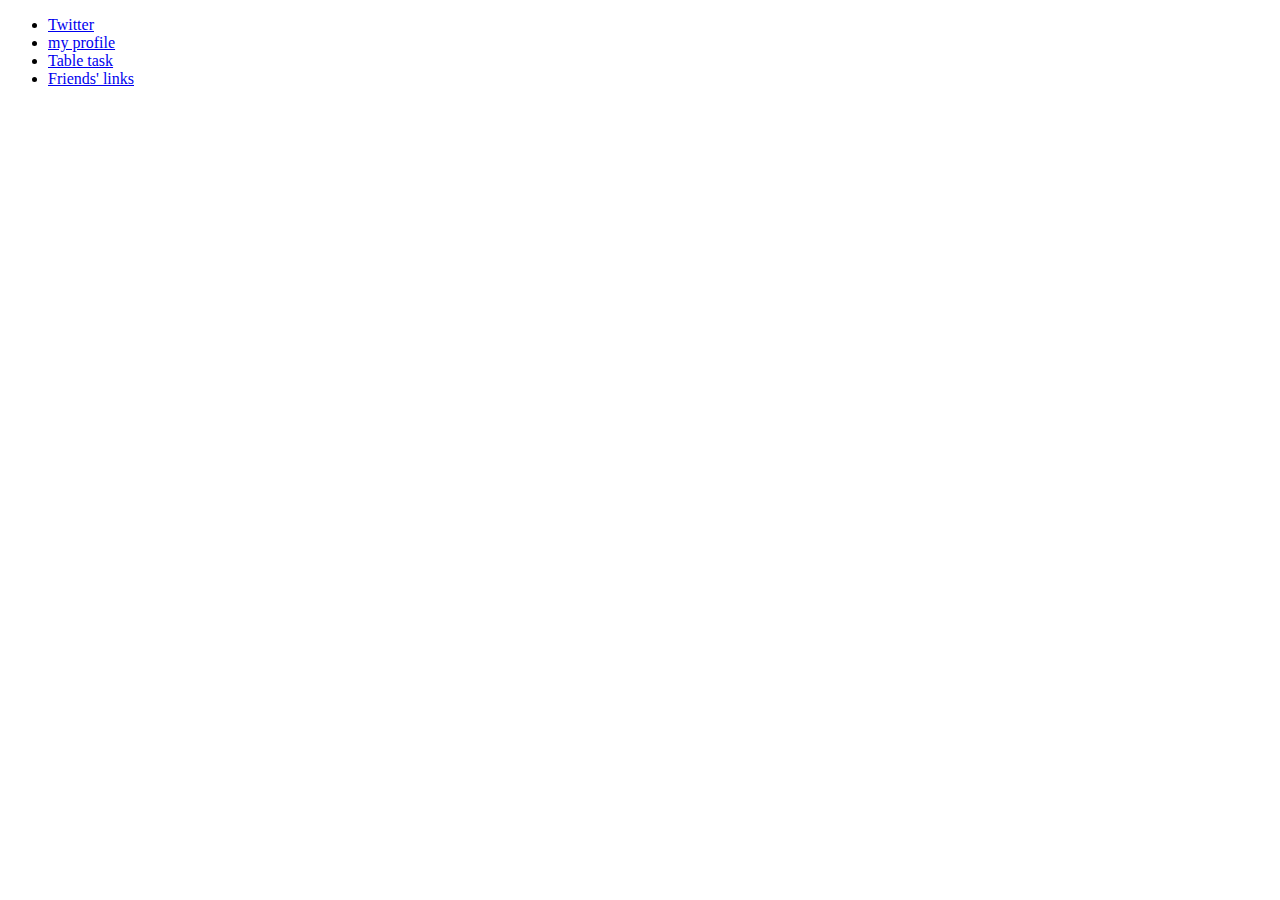
==== ETC CODING/index.html @ 96182cdf "work" ====
<!DOCTYPE html>
<html>
    <head>

        <title>ETC CLASS ASSIGNMENTS</title>
    </head>
    <body>


        <ul>
            <li> <a href ="./twitter.html">Twitter</a></li>
            <li> <a href ="/BIO.HTML">my profile</a></li>
            <li><a href ="/assignment.html">Table task</a></li>
            <li><a href ="/Sandra's-Friends.html">Friends' links</a></li>




        </ul>

    </body>
</html>
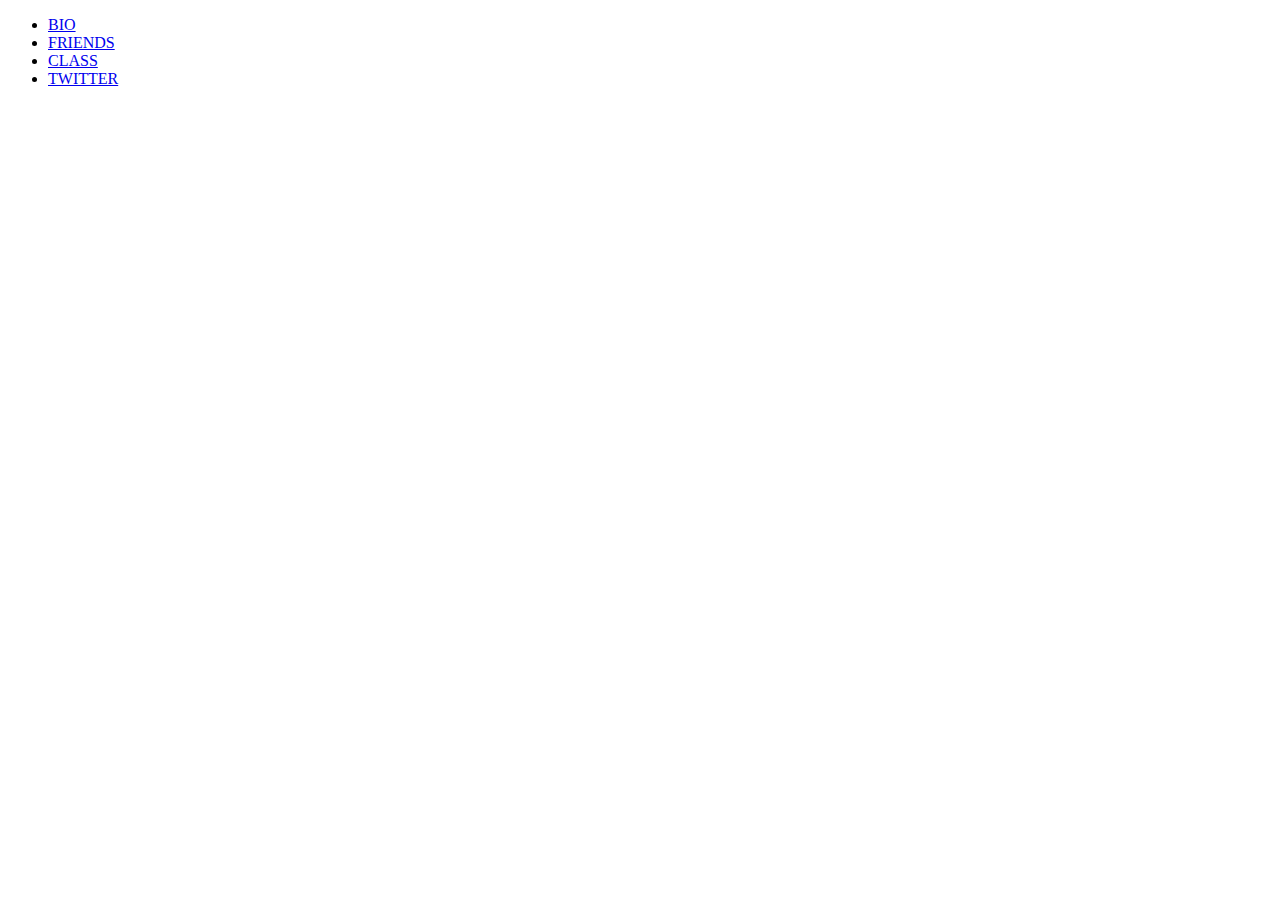
==== commit 2b9d5fd0: "changes" ====
--- a/ETC CODING/index.html
+++ b/ETC CODING/index.html
@@ -2,21 +2,15 @@
 <html>
     <head>
 
-        <title>ETC CLASS ASSIGNMENTS</title>
+        <title>Document</title>
     </head>
     <body>
-
-
         <ul>
-            <li> <a href ="./twitter.html">Twitter</a></li>
-            <li> <a href ="/BIO.HTML">my profile</a></li>
-            <li><a href ="/assignment.html">Table task</a></li>
-            <li><a href ="/Sandra's-Friends.html">Friends' links</a></li>
-
-
-
-
+            <li><a href="./ETC CODING/BIO.HTML">BIO</a></li>
+            <li><a href="./ETC CODING/Sandra's-Friends.html">FRIENDS</a></li>
+            <li><a href="./ETC CODING/assignment.html">CLASS</a></li>
+            <li><a href="./twitter final/twitter.html">TWITTER</a></li>
+           
         </ul>
-
     </body>
 </html>